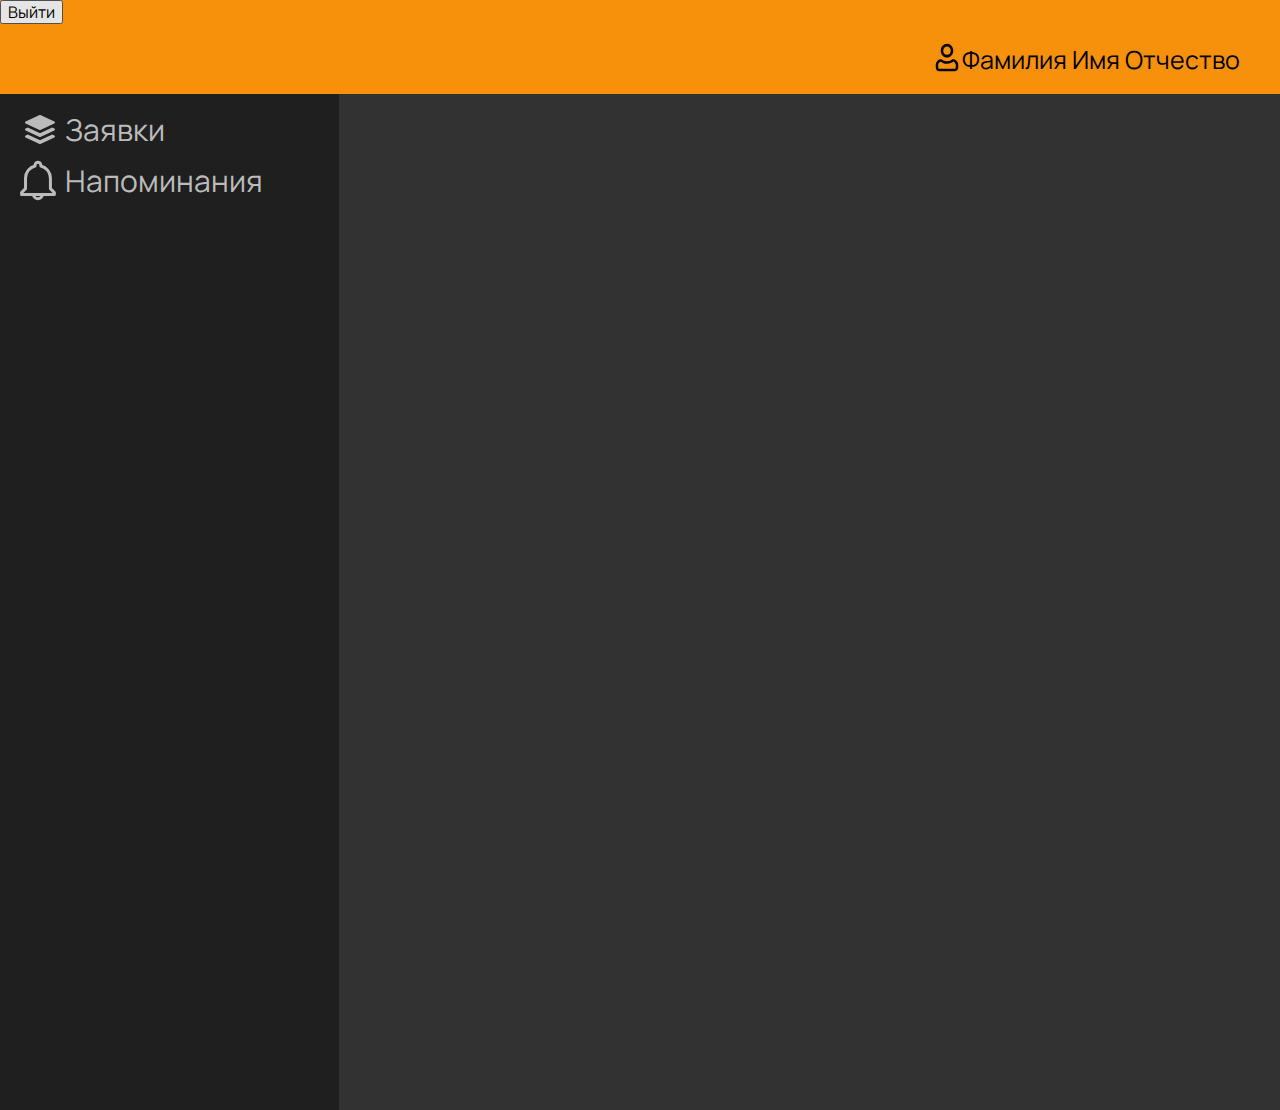
==== lk.html @ c91e3f78 "autoservice" ====
<!DOCTYPE html>
<html lang="en">
<head>
    <meta charset="UTF-8">
    <meta name="viewport" content="width=device-width, initial-scale=1.0">
    <title>Личный кабинет</title>
    <link rel="stylesheet" href="css/normalize.css">
    <link rel="stylesheet" href="css/style for lk.css">
</head>
<body>
    <header class="header">
        <button class="exit_btn">Выйти</button>
        <div class="flex header-fio"><p class="fio_lk">Фамилия Имя Отчество</p></div>
    </header>
    <main>
        <div class="container flex">
            <div class="container-bid flex">
                <p class="bid">Заявки</p>
                <p class="prompt">Напоминания</p>
            </div>
            <div class="container-bid-view">
            </div>
        </div>
    </main>
    <script src="scripts/index.js"></script>
    <script src="scripts/lk.js"></script>
</body>
</html>
---- css/style for lk.css ----
@import url('https://fonts.googleapis.com/css2?family=Manrope:wght@400;600;700&display=swap');

html {
    box-sizing: border-box;
}

*,
*::before,
*::after {
    box-sizing: inherit;
}

body {
    font-family: "Manrope", sans-serif;
    font-weight: 400;
    background-color: #323232;
}

.flex {
    display: flex;
}

/* header */

.header {
    background-color: #F7900A;
}

.header-fio {
    align-items: center;
    justify-content: end;

}

.fio_lk {
    margin: 0;
    margin-top: 17.5px;
    margin-bottom: 17.5px;
    margin-right: 40px;
    color: #000;
    font-size: 25px;
    line-height: normal;

    background-image: url("../img/user-icon-lk.svg");
    background-repeat: no-repeat;
    padding-left: 30px;
}

.container-bid {
    width: 339px;
    height: 1016px;
    background-color: #1F1F1F;
    flex-direction: column;
    padding-top: 15px;
    padding-left: 15px;
    gap: 10px;
}

.bid {
    margin: 0;
    color: #bbb;
    font-size: 30px;
    line-height: normal;

    background-image: url("../img/bid.svg");
    background-repeat: no-repeat;
    background-position: left center;
    padding-left: 50px;
}

.prompt {
    margin: 0;
    color: #bbb;
    font-size: 30px;
    line-height: normal;


    background-image: url("../img/prompt.svg");
    background-repeat: no-repeat;
    background-position: left center;
    padding-left: 50px;
}

.bid_ul {
    list-style: none;
    margin: 0;
    padding: 15px;
    border-radius: 10px;

    background-color: #BBB;
    width: 130px;
    height: 200px;
    margin-left: 66px;
}

.active {
    font-size: 20px;
    line-height: normal;
    margin-bottom: 12px;
}

.history {
    font-size: 20px;
    line-height: normal;
}

.bid_list {
    list-style: none;
}

.bid_li:not(:last-child) {
    margin-bottom: 17px;
}

.bid_header {
    font-size: 25px;
    line-height: normal;
    height: 37px;
    min-width: 1000px;
    background-color: #bbb;
    border-radius: 20px;
    padding-left: 30px;
}
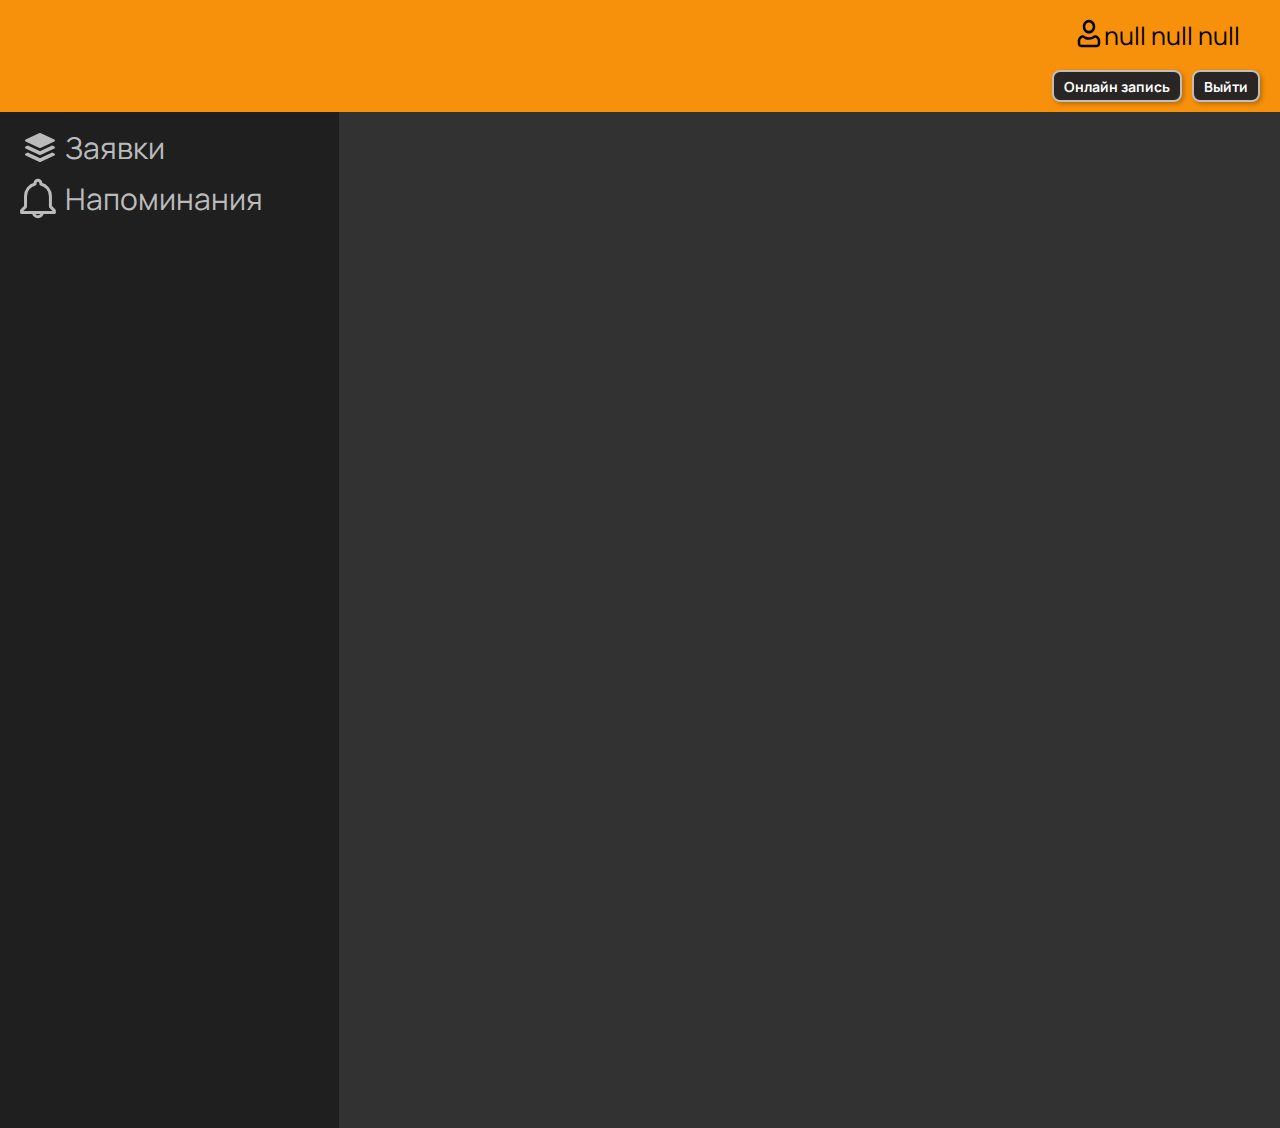
==== commit 2973d0de: "main" ====
--- a/lk.html
+++ b/lk.html
@@ -8,9 +8,42 @@
     <link rel="stylesheet" href="css/style for lk.css">
 </head>
 <body>
+    <section class="modal-hidden">
+        <div class="modal" id="modal_bid">
+            <form method="POST" class="modal_form">
+                <h2 class="modal_form_title">Заявка</h2>
+                <h3 class="info_cars_title">Данные об автомобиле</h3>
+                    <ul class="flex info_cars_list list-reset">
+                        <li class="flex cars_item">
+                            <label for="gos_number" class="cars_item_subtitle flex">Гос-номер</label>
+                            <input type="text" name="gos_number" id="gos_number" class="form_input">
+                        </li>
+                        <li class="flex cars_item">
+                            <label for="vin_code" class="cars_item_subtitle flex">vin-код</label>
+                            <input type="text" name="vin_code" id="vin_code" class="form_input">
+                        </li>
+                        <li class="flex cars_item">
+                            <label for="mileAge" class="cars_item_subtitle flex">Пробег</label>
+                            <input type="text" name="mileAge" id="mileAge" class="form_input">
+                        </li>
+                    </ul>
+                <label for="works" class="form_label">Регламентные работы</label>
+                <input type="text" name="works" id="works" class="form_input">
+                <label for="comment" class="form_label">Комментарий</label>
+                <textarea name="comment" id="comment" cols="30" rows="10" class="form_input_com"></textarea>
+                <button class="submit_btn">Отправить</button>
+            </form>
+        </div>
+    </section>
     <header class="header">
-        <button class="exit_btn">Выйти</button>
-        <div class="flex header-fio"><p class="fio_lk">Фамилия Имя Отчество</p></div>
+        <div class="flex header-fio">
+            <p class="fio_lk"></p>
+        </div>
+        <div class="flex buttons_lk">
+            <button class="btn-reset btn">Онлайн запись</button>
+            <button class="exit_btn btn">Выйти</button>
+        </div>
+        
     </header>
     <main>
         <div class="container flex">
@@ -22,7 +55,7 @@
             </div>
         </div>
     </main>
-    <script src="scripts/index.js"></script>
+    <!-- <script src="scripts/index.js"></script> -->
     <script src="scripts/lk.js"></script>
 </body>
 </html>--- a/css/style for lk.css
+++ b/css/style for lk.css
@@ -14,6 +14,165 @@
     font-family: "Manrope", sans-serif;
     font-weight: 400;
     background-color: #323232;
+}
+
+.btn {
+    display: flex;
+    align-items: center;
+    height: 32px;
+    padding: 8px 10px;
+    color: #fff;
+    font-size: 14px;
+    font-weight: 700;
+    line-height: normal;
+    border-radius: 8px;
+    border: 2px solid #d9d9d9d9;
+    background: #292525;
+    box-shadow: 2px 2px 4px 0px rgba(0, 0, 0, 0.25);
+}
+
+.buttons_lk {
+    justify-content: end;
+    gap: 10px;
+    margin-right: 20px;
+    padding-bottom: 10px;
+}
+
+.modal-hidden {
+    flex-shrink: 0;
+    flex-grow: 0;
+    width: 100%;
+    min-height: 100%;
+    margin: auto;
+    display: flex;
+    flex-flow: column nowrap;
+    align-items: center;
+    justify-content: center;
+    visibility: hidden;
+    display: none;
+    z-index: 99;
+    position: fixed;
+    top: 0;
+    bottom: 0;
+    right: 0;
+    left: 0;
+    overflow: hidden;
+    overflow-y: auto;
+    -webkit-overflow-scrolling: touch;
+    display: flex;
+    flex-flow: column nowrap;
+    justify-content: center;
+    /* см. ниже /*/
+    align-items: center;
+    /* Чтобы окно не прилипало к границе
+    браузера установим отступы */
+
+}
+
+.modal {
+    border-radius: 15px;
+    margin: 50px auto;
+    flex-shrink: 0;
+    flex-grow: 0;
+    background: #fff;
+    width: 380px;
+    height: 430px;
+    max-width: 100%;
+    overflow: visible;
+    transition: transform 0.2s ease 0s, opacity 0.2s ease 0s;
+    transform: scale(0.9);
+    opacity: 0;
+}
+
+.modal_form {
+    background-color: #2b2b2b;
+    box-shadow: 0px 4px 4px 0px rgba(0, 0, 0, 0.25);
+    display: flex;
+    flex-direction: column;
+    padding: 35px 30px 15px 30px;
+    border-radius: 15px;
+}
+
+.modal_form_title {
+    margin: 0;
+    color: #fff;
+    font-size: 20px;
+    font-weight: 700;
+    line-height: normal;
+    margin-bottom: 18px;
+}
+
+.form_label {
+    padding-left: 10px;
+    color: #bbb;
+    font-size: 10px;
+    line-height: normal;
+    margin-bottom: 5px;
+}
+
+.form_input {
+    height: 34px;
+    border: 1px solid #1f1f1f;
+    border-radius: 10px;
+    background: #1f1f1f;
+    outline: none;
+    color: #fff;
+    font-size: 12px;
+    margin-bottom: 15px;
+}
+
+.form_input_com {
+    height: 120px;
+    border: 1px solid #1f1f1f;
+    border-radius: 10px;
+    background: #1f1f1f;
+    outline: none;
+    color: #fff;
+    font-size: 12px;
+    margin-bottom: 15px;
+}
+
+.submit_btn {
+    padding: 0;
+    cursor: pointer;
+    width: 100px;
+    height: 36px;
+    border: 2px solid #890000;
+    border-radius: 10px;
+    background: #111;
+    margin-left: 110px;
+    color: #fff;
+    font-size: 12px;
+    font-weight: 700;
+    line-height: normal;
+}
+
+.info_cars_title {
+    margin: 0;
+    padding-left: 10px;
+    color: #bbb;
+    font-size: 10px;
+    line-height: normal;
+    margin-bottom: 5px;
+}
+
+
+.cars_item {
+    flex-direction: column;
+}
+
+.cars_item_subtitle {
+    color: #bbb;
+    font-size: 10px;
+    font-weight: 200;
+    line-height: normal;
+    justify-content: center;
+    margin-bottom: 5px;
+}
+
+.info_cars_list {
+    column-gap: 18px;
+    flex-wrap: wrap;
 }
 
 .flex {
@@ -93,6 +252,27 @@
     margin-left: 66px;
 }
 
+.bid_body {
+    padding-top: -10px;
+    border-radius: 0px 0px 10px 10px;
+    background-color: #1F1F1F;
+    max-height: 273px;
+    display: flex;
+    position: relative;
+    margin-top: -15px;
+    z-index: -1;
+    padding-top: 20px;
+    padding-left: 10px;
+    gap: 10px;
+}
+
+.list-reset {
+    margin: 0;
+    padding: 0;
+    list-style: none;
+}
+
+
 .active {
     font-size: 20px;
     line-height: normal;
@@ -120,4 +300,40 @@
     background-color: #bbb;
     border-radius: 20px;
     padding-left: 30px;
+}
+
+.description_name,
+.description_info,
+.vin_name,
+.vin_info,
+.stateNumber_name,
+.stateNumber_info,
+.mileAge_name,
+.mileAge_info {
+    margin: 0;
+}
+
+
+.description_name,
+.stateNumber_name,
+.vin_name,
+.mileAge_name {
+    color: #d9d9d9;
+    font-size: 20px;
+    line-height: normal;
+}
+
+.description_info,
+.vin_info,
+.stateNumber_info,
+.mileAge_info {
+    color: #fff;
+    font-size: 20px;
+    font-weight: 600;
+    line-height: normal;
+}
+
+.description_info {
+    max-width: 300px;
+    height: auto;
 }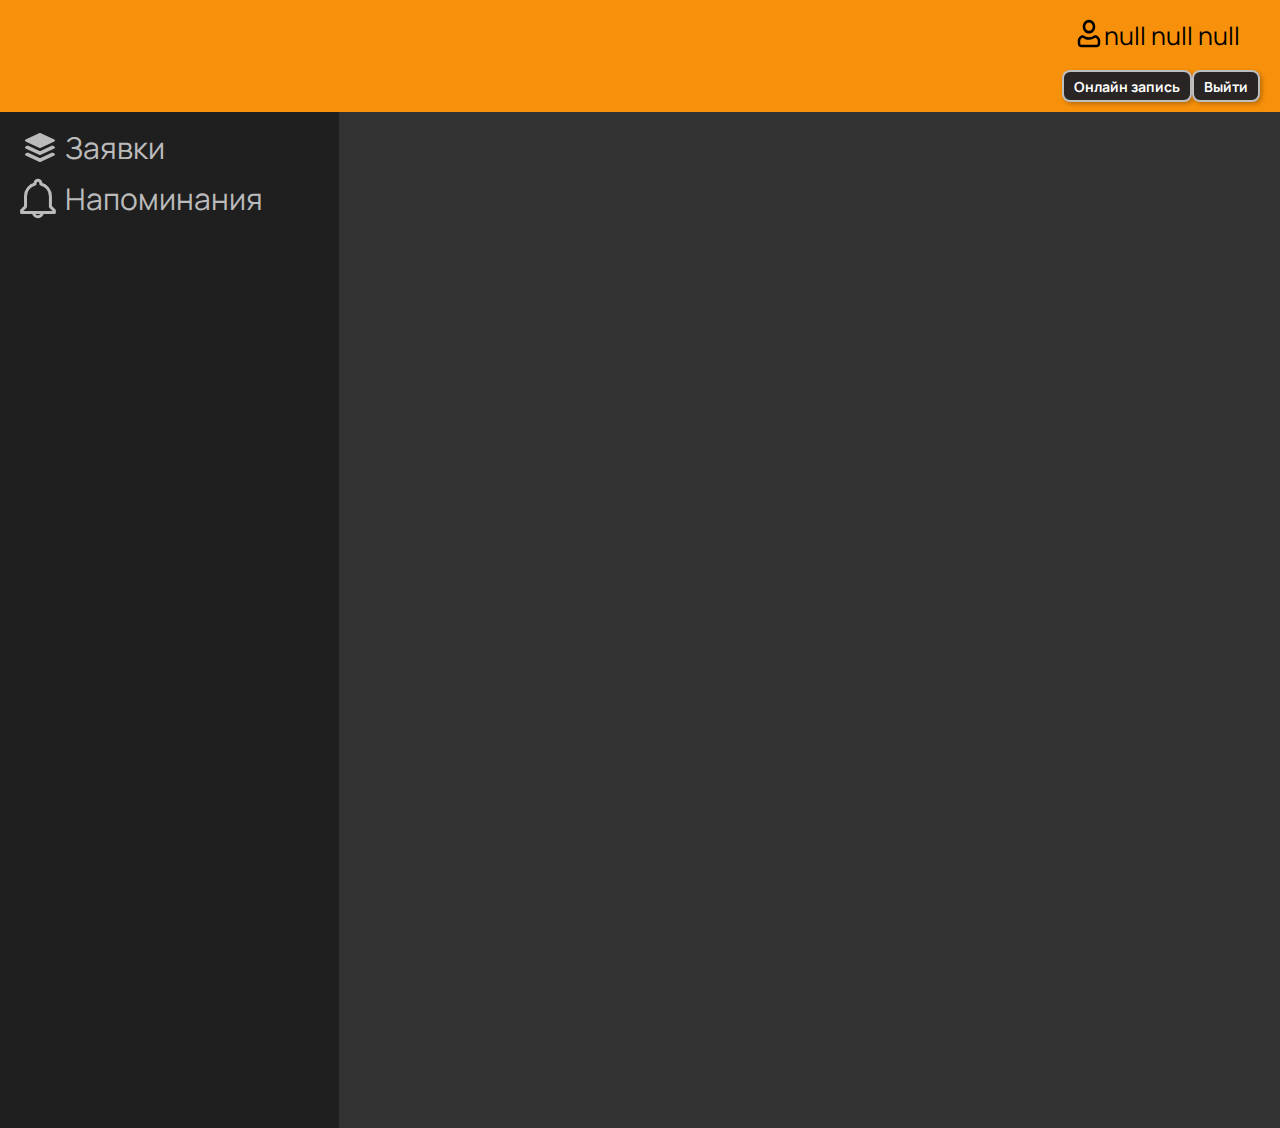
==== commit d717c6e5: "new" ====
--- a/lk.html
+++ b/lk.html
@@ -28,7 +28,18 @@
                         </li>
                     </ul>
                 <label for="works" class="form_label">Регламентные работы</label>
-                <input type="text" name="works" id="works" class="form_input">
+                <select name="works" id="works" class="form_input">
+                    <option value="value1">Замена моторного масло</option>
+                    <option value="value2">Замена воздушного фильтра</option>
+                    <option value="value3">Замена Свечи зажигания</option>
+                    <option value="value4">Замена ремня ГРМ</option>
+                    <option value="value5">Регулировка клапанов</option>
+                    <option value="value6">Замена рабочая жидкость в трансмиссии</option>
+                    <option value="value7">Замена салонного фильтра</option>
+                    <option value="value8">Осмотр ходовой части</option>
+                    <option value="value9">Другое</option>
+                </select>
+                <!-- <input type="text" name="works" id="works" class="form_input"> -->
                 <label for="comment" class="form_label">Комментарий</label>
                 <textarea name="comment" id="comment" cols="30" rows="10" class="form_input_com"></textarea>
                 <button class="submit_btn">Отправить</button>
@@ -40,10 +51,15 @@
             <p class="fio_lk"></p>
         </div>
         <div class="flex buttons_lk">
-            <button class="btn-reset btn">Онлайн запись</button>
-            <button class="exit_btn btn">Выйти</button>
+            <button class="burger-menu">☰</button>
+            <div class="flex">
+                <button class="btn-reset btn">Онлайн запись</button>
+                <button class="exit_btn btn">Выйти</button>
+            </div>  
         </div>
-        
+        <script>
+            
+        </script>
     </header>
     <main>
         <div class="container flex">
@@ -53,6 +69,7 @@
             </div>
             <div class="container-bid-view">
             </div>
+            <div class="container-prompt-view"></div>
         </div>
     </main>
     <!-- <script src="scripts/index.js"></script> -->
--- a/css/style for lk.css
+++ b/css/style for lk.css
@@ -29,10 +29,30 @@
     border: 2px solid #d9d9d9d9;
     background: #292525;
     box-shadow: 2px 2px 4px 0px rgba(0, 0, 0, 0.25);
-}
+    cursor: pointer;
+    transition: outline 0.2s linear, border 0.2s linear, color 0.2s linear, background 0.2s linear;
+}
+
+.btn:focus {
+    outline: #737373;
+    border: #737373;
+    background: #292525;
+}
+
+.btn:hover {
+    background: #fff;
+    color: #000;
+}
+
+.btn:active {
+    background: #ADADAD;
+    border: #ADADAD;
+    color: #000;
+}
+
 
 .buttons_lk {
-    justify-content: end;
+    justify-content: space-between;
     gap: 10px;
     margin-right: 20px;
     padding-bottom: 10px;
@@ -145,7 +165,25 @@
     font-size: 12px;
     font-weight: 700;
     line-height: normal;
-}
+    transition: color 0.2s linear, background 0.2s linear;
+}
+
+.submit_btn:focus {
+    background: #890000;
+    color: #000;
+    outline: #890000;
+}
+
+.submit_btn:hover {
+    background: #890000;
+    color: #000;
+}
+
+.submit_btn:active {
+    background: #890000;
+    color: #fff;
+}
+
 
 .info_cars_title {
     margin: 0;
@@ -227,12 +265,14 @@
     padding-left: 50px;
 }
 
+
+
 .prompt {
     margin: 0;
     color: #bbb;
     font-size: 30px;
     line-height: normal;
-
+    position: relative;
 
     background-image: url("../img/prompt.svg");
     background-repeat: no-repeat;
@@ -240,6 +280,26 @@
     padding-left: 50px;
 }
 
+
+.text-with-circle {
+    position: relative;
+    margin: 0;
+}
+
+.circle-number {
+    position: relative;
+    display: inline-block;
+    width: 20px;
+    height: 20px;
+    background-color: #3498db;
+    border-radius: 50%;
+    margin-left: 5px;
+    text-align: center;
+    line-height: 20px;
+    color: #fff;
+    font-weight: bold;
+}
+
 .bid_ul {
     list-style: none;
     margin: 0;
@@ -253,12 +313,14 @@
 }
 
 .bid_body {
-    padding-top: -10px;
+    /* padding-top: -10px; */
     border-radius: 0px 0px 10px 10px;
     background-color: #1F1F1F;
-    max-height: 273px;
-    display: flex;
+    min-height: 273px;
+    display: flex;
+    flex-direction: column;
     position: relative;
+
     margin-top: -15px;
     z-index: -1;
     padding-top: 20px;
@@ -309,7 +371,13 @@
 .stateNumber_name,
 .stateNumber_info,
 .mileAge_name,
-.mileAge_info {
+.mileAge_info,
+.work_name,
+.work_info,
+.dateTime_name,
+.dateTime_info,
+.time_name,
+.time_info {
     margin: 0;
 }
 
@@ -317,7 +385,10 @@
 .description_name,
 .stateNumber_name,
 .vin_name,
-.mileAge_name {
+.mileAge_name,
+.work_name,
+.dateTime_name,
+.time_name {
     color: #d9d9d9;
     font-size: 20px;
     line-height: normal;
@@ -326,7 +397,10 @@
 .description_info,
 .vin_info,
 .stateNumber_info,
-.mileAge_info {
+.mileAge_info,
+.work_info,
+.dateTime_info,
+.time_info {
     color: #fff;
     font-size: 20px;
     font-weight: 600;
@@ -336,4 +410,92 @@
 .description_info {
     max-width: 300px;
     height: auto;
+}
+
+.prompt_list {
+    list-style: none;
+}
+
+.prompt_li:not(:last-child) {
+    margin-bottom: 17px;
+}
+
+.prompt_header {
+    font-size: 25px;
+    line-height: normal;
+    height: 37px;
+    min-width: 1000px;
+    background-color: #bbb;
+    border-radius: 20px;
+    padding-left: 30px;
+}
+
+.prompt_body {
+    border-radius: 0px 0px 10px 10px;
+    background-color: #1F1F1F;
+    min-height: 100px;
+    display: flex;
+    flex-direction: column;
+    position: relative;
+
+    margin-top: -15px;
+    z-index: -1;
+    padding-top: 20px;
+    padding-left: 10px;
+}
+
+.burger-menu {
+    display: none;
+    font-size: 20px;
+    cursor: pointer;
+    border: none;
+    background-color: transparent;
+    color: #000;
+    margin-left: 10px;
+}
+
+@media (max-width: 1025px) {
+    .burger-menu {
+        display: block;
+    }
+
+    .container-bid {
+        display: none;
+    }
+
+    /* .container-bid {
+        display: flex;
+        flex-direction: column;
+        align-items: center;
+    } */
+
+    .container-bid p {
+        margin: 10px 0;
+    }
+
+    /* .container-bid-view,
+    .container-prompt-view {
+        display: none;
+    } */
+
+    .bid_header,
+    .prompt_header {
+        min-width: 500px;
+    }
+
+    .bid_list,
+    .prompt_list {
+        padding-left: 0;
+        display: flex;
+        flex-direction: column;
+        justify-content: center;
+    }
+
+    .container-bid-view {
+        margin: 0 auto;
+    }
+
+    .container-prompt-view {
+        margin: 0 auto;
+    }
 }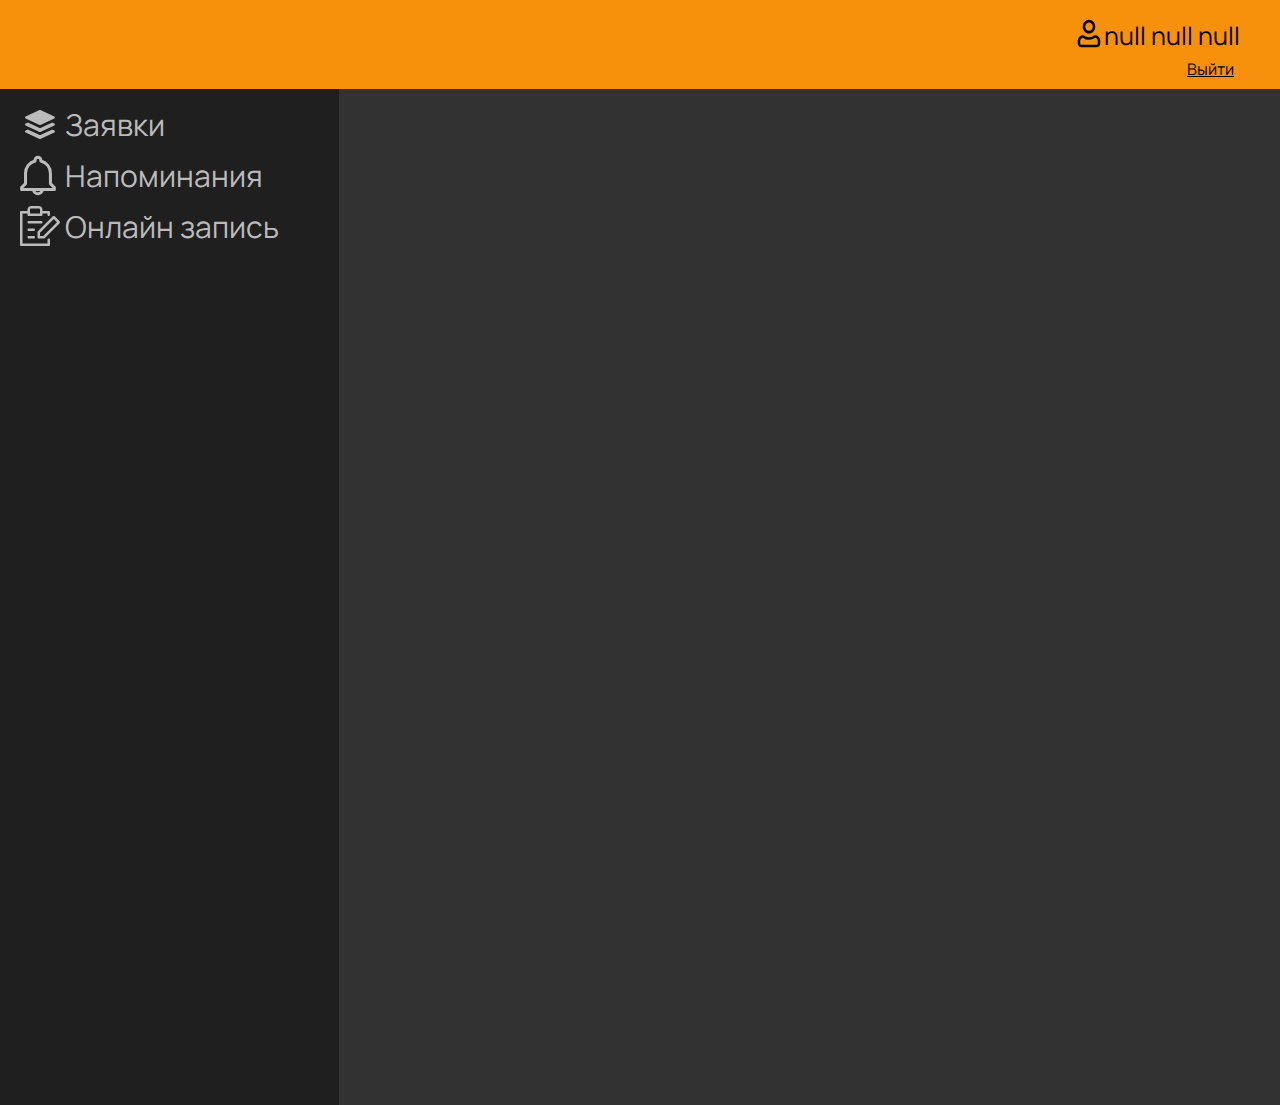
==== commit 1576e3db: "new" ====
--- a/lk.html
+++ b/lk.html
@@ -52,9 +52,9 @@
         </div>
         <div class="flex buttons_lk">
             <button class="burger-menu">☰</button>
-            <div class="flex">
-                <button class="btn-reset btn">Онлайн запись</button>
-                <button class="exit_btn btn">Выйти</button>
+            <div class="flex buttons">
+                <!-- <button class="btn-reset btn">Онлайн запись</button> -->
+                <button class="exit_btn">Выйти</button>
             </div>  
         </div>
         <script>
@@ -65,7 +65,8 @@
         <div class="container flex">
             <div class="container-bid flex">
                 <p class="bid">Заявки</p>
-                <p class="prompt">Напоминания</p>
+                <p class="prompt flex">Напоминания</p>
+                <p class="registration">Онлайн запись</p>
             </div>
             <div class="container-bid-view">
             </div>
--- a/css/style for lk.css
+++ b/css/style for lk.css
@@ -53,9 +53,12 @@
 
 .buttons_lk {
     justify-content: space-between;
-    gap: 10px;
-    margin-right: 20px;
     padding-bottom: 10px;
+    padding-right: 40px;
+}
+
+.buttons {
+    margin-left: auto;
 }
 
 .modal-hidden {
@@ -232,7 +235,7 @@
 .fio_lk {
     margin: 0;
     margin-top: 17.5px;
-    margin-bottom: 17.5px;
+    margin-bottom: 6px;
     margin-right: 40px;
     color: #000;
     font-size: 25px;
@@ -280,8 +283,22 @@
     padding-left: 50px;
 }
 
+.registration {
+    margin: 0;
+    color: #bbb;
+    font-size: 30px;
+    line-height: normal;
+    position: relative;
+    background-image: url(../img/register.svg);
+    background-repeat: no-repeat;
+    background-position: 5px center;
+    padding-left: 50px;
+    cursor: pointer;
+}
+
 
 .text-with-circle {
+    font-size: 15px;
     position: relative;
     margin: 0;
 }
@@ -291,9 +308,8 @@
     display: inline-block;
     width: 20px;
     height: 20px;
-    background-color: #3498db;
+    background-color: #A50000;
     border-radius: 50%;
-    margin-left: 5px;
     text-align: center;
     line-height: 20px;
     color: #fff;
@@ -454,6 +470,12 @@
     margin-left: 10px;
 }
 
+.exit_btn {
+    border: none;
+    background: transparent;
+    text-decoration: underline;
+}
+
 @media (max-width: 1025px) {
     .burger-menu {
         display: block;
@@ -469,9 +491,9 @@
         align-items: center;
     } */
 
-    .container-bid p {
+    /* .container-bid p {
         margin: 10px 0;
-    }
+    } */
 
     /* .container-bid-view,
     .container-prompt-view {
@@ -498,4 +520,12 @@
     .container-prompt-view {
         margin: 0 auto;
     }
+}
+
+@media (max-width: 769px) {
+
+    .bid_header,
+    .prompt_header {
+        min-width: 300px;
+    }
 }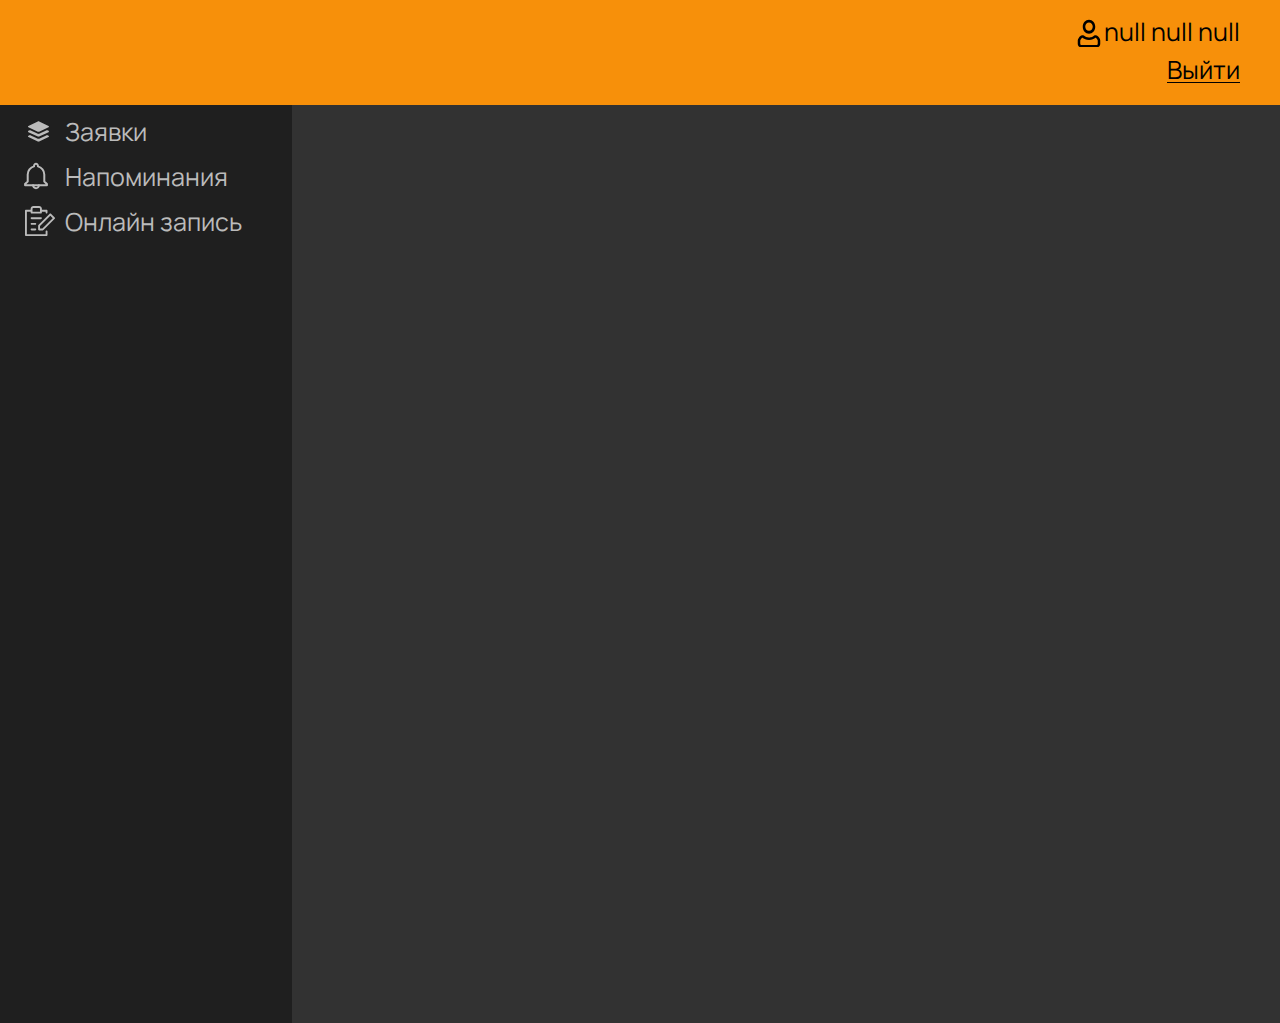
==== commit 4b6600a7: "24.12.2023" ====
--- a/lk.html
+++ b/lk.html
@@ -8,72 +8,87 @@
     <link rel="stylesheet" href="css/style for lk.css">
 </head>
 <body>
-    <section class="modal-hidden">
-        <div class="modal" id="modal_bid">
-            <form method="POST" class="modal_form">
-                <h2 class="modal_form_title">Заявка</h2>
-                <h3 class="info_cars_title">Данные об автомобиле</h3>
-                    <ul class="flex info_cars_list list-reset">
-                        <li class="flex cars_item">
-                            <label for="gos_number" class="cars_item_subtitle flex">Гос-номер</label>
-                            <input type="text" name="gos_number" id="gos_number" class="form_input">
-                        </li>
-                        <li class="flex cars_item">
-                            <label for="vin_code" class="cars_item_subtitle flex">vin-код</label>
-                            <input type="text" name="vin_code" id="vin_code" class="form_input">
-                        </li>
-                        <li class="flex cars_item">
-                            <label for="mileAge" class="cars_item_subtitle flex">Пробег</label>
-                            <input type="text" name="mileAge" id="mileAge" class="form_input">
-                        </li>
-                    </ul>
-                <label for="works" class="form_label">Регламентные работы</label>
-                <select name="works" id="works" class="form_input">
-                    <option value="value1">Замена моторного масло</option>
-                    <option value="value2">Замена воздушного фильтра</option>
-                    <option value="value3">Замена Свечи зажигания</option>
-                    <option value="value4">Замена ремня ГРМ</option>
-                    <option value="value5">Регулировка клапанов</option>
-                    <option value="value6">Замена рабочая жидкость в трансмиссии</option>
-                    <option value="value7">Замена салонного фильтра</option>
-                    <option value="value8">Осмотр ходовой части</option>
-                    <option value="value9">Другое</option>
-                </select>
-                <!-- <input type="text" name="works" id="works" class="form_input"> -->
-                <label for="comment" class="form_label">Комментарий</label>
-                <textarea name="comment" id="comment" cols="30" rows="10" class="form_input_com"></textarea>
-                <button class="submit_btn">Отправить</button>
+    <div class="modalBackground">
+        <div class="modalActive">
+            <form action="" class="modalForm">
+                <h2 class="form__name form__name-review">Заявка</h2>
+                <ul class="form__list">
+                    <li class="form__list-items">
+                        <ul class="label__list">
+                            <li class="form__list-items">
+                                <label for="gos-number" class="form__label label__car-info">Гос-номер</label>
+                                <input type="text" name="" id="gos-number" class="form__input input__car-info">
+                            </li>
+                            <li class="form__list-items">
+                                <label for="vin-code" class="form__label label__car-info">vin-код</label>
+                                <input type="text" name="" id="vin-code" class="form__input input__car-info">
+                            </li>
+                            <li class="form__list-items">
+                                <label for="mileAge" class="form__label label__car-info">Пробег</label>
+                                <input type="text" name="" id="mileAge" class="form__input input__car-info">
+                            </li>
+                            <li class="form__list-items">
+                                <label for="routine-work" class="form__label">Регламентные работы</label>
+                                <select name="" id="routine-work" class="form__select">
+                                    <option value="value0" hidden></option>
+                                    <option value="value1">Замена моторного масло</option>
+                                    <option value="value2">Замена воздушного фильтра</option>
+                                    <option value="value3">Замена Свечи зажигания</option>
+                                    <option value="value4">Замена ремня ГРМ</option>
+                                    <option value="value5">Регулировка клапанов</option>
+                                    <option value="value6">Замена рабочая жидкость в трансмиссии</option>
+                                    <option value="value7">Замена салонного фильтра</option>
+                                    <option value="value8">Осмотр ходовой части</option>
+                                    <option value="value9">Другое</option>
+                                </select>
+                            </li>
+                        </ul>
+                    </li>
+                    <li class="form__list-items">
+                        <label for="comment" class="form__label">Комментарий</label>
+                        <textarea name="" id="comment" cols="30" rows="10" class="form__input-com"></textarea>
+                    </li>
+                </ul>
+                <button class="form__btn">Отправить</button>
             </form>
         </div>
-    </section>
+    </div>
+
     <header class="header">
-        <div class="flex header-fio">
-            <p class="fio_lk"></p>
+        <button class="burger-menu__btn">
+            <svg class="burger-menu__img" width="30" height="23" viewBox="0 0 30 23" fill="none" xmlns="http://www.w3.org/2000/svg">
+                <rect width="30" height="23" fill="#1E1E1E"/>
+                <g id="1024">
+                <rect width="1024" height="1522" transform="translate(-25 -38)" fill="#323232"/>
+                <g id="top-panel">
+                <rect width="1024" height="99" transform="translate(-25 -38)" fill="#F7900A"/>
+                <g id="Frame 14" clip-path="url(#clip0_0_1)">
+                <line id="Line 7" x1="1.31134e-07" y1="1.5" x2="30" y2="1.5" stroke="black" stroke-width="3"/>
+                <line id="Line 8" x1="1.31134e-07" y1="11.5" x2="30" y2="11.5" stroke="black" stroke-width="3"/>
+                <line id="Line 9" x1="1.31134e-07" y1="21.5" x2="30" y2="21.5" stroke="black" stroke-width="3"/>
+                </g>
+                </g>
+                </g>
+                <defs>
+                <clipPath id="clip0_0_1">
+                <rect width="30" height="23" fill="white"/>
+                </clipPath>
+                </defs>
+            </svg>
+        </button>
+        <div class="header__rightside">
+            <p class="user_fio"></p>
+            <button class="btn-exit">Выйти</button>
         </div>
-        <div class="flex buttons_lk">
-            <button class="burger-menu">☰</button>
-            <div class="flex buttons">
-                <!-- <button class="btn-reset btn">Онлайн запись</button> -->
-                <button class="exit_btn">Выйти</button>
-            </div>  
+    </header>
+    <main class="main">
+        <div class="menu">
+            <p class="bid menu-item">Заявки</p>
+            <p class="prompt menu-item">Напоминания</p>
+            <p class="registration menu-item">Онлайн запись</p>
         </div>
-        <script>
-            
-        </script>
-    </header>
-    <main>
-        <div class="container flex">
-            <div class="container-bid flex">
-                <p class="bid">Заявки</p>
-                <p class="prompt flex">Напоминания</p>
-                <p class="registration">Онлайн запись</p>
-            </div>
-            <div class="container-bid-view">
-            </div>
-            <div class="container-prompt-view"></div>
-        </div>
+        <div class="container-bid-prompt"></div>
     </main>
-    <!-- <script src="scripts/index.js"></script> -->
     <script src="scripts/lk.js"></script>
 </body>
 </html>--- a/css/style for lk.css
+++ b/css/style for lk.css
@@ -1,8 +1,4 @@
-@import url('https://fonts.googleapis.com/css2?family=Manrope:wght@400;600;700&display=swap');
-
-html {
-    box-sizing: border-box;
-}
+@import url('https://fonts.googleapis.com/css2?family=Manrope:wght@200;400;600;700&display=swap');
 
 *,
 *::before,
@@ -10,299 +6,246 @@
     box-sizing: inherit;
 }
 
+a {
+    color: inherit;
+    text-decoration: none;
+}
+
+img {
+    max-width: 100%;
+}
+
 body {
     font-family: "Manrope", sans-serif;
     font-weight: 400;
-    background-color: #323232;
-}
-
-.btn {
-    display: flex;
-    align-items: center;
-    height: 32px;
-    padding: 8px 10px;
-    color: #fff;
-    font-size: 14px;
-    font-weight: 700;
-    line-height: normal;
-    border-radius: 8px;
-    border: 2px solid #d9d9d9d9;
-    background: #292525;
-    box-shadow: 2px 2px 4px 0px rgba(0, 0, 0, 0.25);
-    cursor: pointer;
-    transition: outline 0.2s linear, border 0.2s linear, color 0.2s linear, background 0.2s linear;
-}
-
-.btn:focus {
-    outline: #737373;
-    border: #737373;
-    background: #292525;
-}
-
-.btn:hover {
-    background: #fff;
-    color: #000;
-}
-
-.btn:active {
-    background: #ADADAD;
-    border: #ADADAD;
-    color: #000;
-}
-
-
-.buttons_lk {
-    justify-content: space-between;
-    padding-bottom: 10px;
-    padding-right: 40px;
-}
-
-.buttons {
-    margin-left: auto;
-}
-
-.modal-hidden {
-    flex-shrink: 0;
-    flex-grow: 0;
-    width: 100%;
-    min-height: 100%;
-    margin: auto;
-    display: flex;
-    flex-flow: column nowrap;
+}
+
+/* modal */
+.modalBackground {
+    position: fixed;
+    display: none;
     align-items: center;
     justify-content: center;
-    visibility: hidden;
-    display: none;
-    z-index: 99;
-    position: fixed;
+    /* background: rgba(0, 0, 0, 0.8); */
+    backdrop-filter: blur(5px);
+    left: 0;
     top: 0;
-    bottom: 0;
-    right: 0;
-    left: 0;
-    overflow: hidden;
-    overflow-y: auto;
-    -webkit-overflow-scrolling: touch;
-    display: flex;
-    flex-flow: column nowrap;
-    justify-content: center;
-    /* см. ниже /*/
-    align-items: center;
-    /* Чтобы окно не прилипало к границе
-    браузера установим отступы */
-
-}
-
-.modal {
+    width: 100%;
+    height: 100%;
+    z-index: 5;
+}
+
+.modalActive {
+    max-width: 380px;
+    /* max-height: 620px; */
     border-radius: 15px;
-    margin: 50px auto;
-    flex-shrink: 0;
-    flex-grow: 0;
-    background: #fff;
-    width: 380px;
-    height: 430px;
-    max-width: 100%;
-    overflow: visible;
-    transition: transform 0.2s ease 0s, opacity 0.2s ease 0s;
+    display: flex;
+    flex-direction: column;
+    background-color: #2A2A2A;
+    padding: 10px 30px 20px;
     transform: scale(0.9);
-    opacity: 0;
-}
-
-.modal_form {
-    background-color: #2b2b2b;
-    box-shadow: 0px 4px 4px 0px rgba(0, 0, 0, 0.25);
-    display: flex;
-    flex-direction: column;
-    padding: 35px 30px 15px 30px;
-    border-radius: 15px;
-}
-
-.modal_form_title {
-    margin: 0;
-    color: #fff;
-    font-size: 20px;
-    font-weight: 700;
-    line-height: normal;
-    margin-bottom: 18px;
-}
-
-.form_label {
+    gap: 10px;
+}
+
+.modalForm {
+    display: flex;
+    flex-direction: column;
+}
+
+/* everything in modal*/
+.form__name {
+    margin: 0 0 15px;
+    color: #fff;
+    font-size: 22px;
+    line-height: normal;
+    font-weight: 600;
+    text-align: center;
+}
+
+.form__name-review {
+    text-align: left;
+    padding-top: 25px;
+}
+
+.form__label {
     padding-left: 10px;
     color: #bbb;
-    font-size: 10px;
+    font-size: 12px;
     line-height: normal;
     margin-bottom: 5px;
 }
 
-.form_input {
+.label__car-info {
+    text-align: center;
+}
+
+.form__input {
+    width: 318px;
     height: 34px;
+    border-radius: 10px;
+    background-color: #1f1f1f;
+    border: none;
+    outline: inherit;
+    color: #fff;
+    font-size: 12px;
+}
+
+.form__select {
+    width: 150px;
+    height: 34px;
+    border-radius: 10px;
+    background-color: #1f1f1f;
+    border: none;
+    outline: inherit;
+    color: #fff;
+    font-size: 12px;
+    padding: 1px 2px;
+}
+
+.form__input-com {
+    /* max-height: 120px; */
+    max-width: 318px;
     border: 1px solid #1f1f1f;
     border-radius: 10px;
     background: #1f1f1f;
     outline: none;
     color: #fff;
     font-size: 12px;
-    margin-bottom: 15px;
-}
-
-.form_input_com {
-    height: 120px;
-    border: 1px solid #1f1f1f;
+}
+
+.input__car-info {
+    width: 150px;
+}
+
+.form__list {
+    margin: 0;
+    padding: 0;
+    list-style: none;
+    display: flex;
+    flex-direction: column;
+    margin-bottom: 10px;
+    gap: 10px;
+}
+
+.label__list {
+    margin: 0;
+    padding: 0;
+    list-style: none;
+    display: flex;
+    gap: 18px;
+    flex-wrap: wrap;
+}
+
+.form__list-items {
+    display: flex;
+    flex-direction: column;
+}
+
+.form__btn {
+    background-color: #111;
     border-radius: 10px;
-    background: #1f1f1f;
-    outline: none;
-    color: #fff;
-    font-size: 12px;
-    margin-bottom: 15px;
-}
-
-.submit_btn {
-    padding: 0;
-    cursor: pointer;
-    width: 100px;
-    height: 36px;
     border: 2px solid #890000;
-    border-radius: 10px;
-    background: #111;
-    margin-left: 110px;
-    color: #fff;
+    color: #fff;
+    padding: 10px 15px;
     font-size: 12px;
     font-weight: 700;
     line-height: normal;
-    transition: color 0.2s linear, background 0.2s linear;
-}
-
-.submit_btn:focus {
-    background: #890000;
-    color: #000;
-    outline: #890000;
-}
-
-.submit_btn:hover {
-    background: #890000;
-    color: #000;
-}
-
-.submit_btn:active {
-    background: #890000;
-    color: #fff;
-}
-
-
-.info_cars_title {
-    margin: 0;
-    padding-left: 10px;
-    color: #bbb;
-    font-size: 10px;
-    line-height: normal;
-    margin-bottom: 5px;
-}
-
-
-.cars_item {
-    flex-direction: column;
-}
-
-.cars_item_subtitle {
-    color: #bbb;
-    font-size: 10px;
-    font-weight: 200;
-    line-height: normal;
-    justify-content: center;
-    margin-bottom: 5px;
-}
-
-.info_cars_list {
-    column-gap: 18px;
-    flex-wrap: wrap;
-}
-
-.flex {
-    display: flex;
-}
+    align-self: center;
+    cursor: pointer;
+}
+
 
 /* header */
 
 .header {
+    padding: 18px 40px 18px 25px;
     background-color: #F7900A;
-}
-
-.header-fio {
-    align-items: center;
-    justify-content: end;
-
-}
-
-.fio_lk {
-    margin: 0;
-    margin-top: 17.5px;
-    margin-bottom: 6px;
-    margin-right: 40px;
-    color: #000;
+    display: flex;
+    justify-content: space-between;
+}
+
+.burger-menu__btn {
+    padding: 0;
+    align-self: center;
+    background-color: inherit;
+    border: none;
+    cursor: pointer;
+    visibility: hidden;
+}
+
+.user_fio {
+    margin: 0;
     font-size: 25px;
-    line-height: normal;
-
-    background-image: url("../img/user-icon-lk.svg");
+    font-style: normal;
+    background-image: url('/img/user-icon.svg');
     background-repeat: no-repeat;
     padding-left: 30px;
 }
 
-.container-bid {
-    width: 339px;
-    height: 1016px;
+.header__rightside {
+    display: flex;
+    flex-direction: column;
+    gap: 5px;
+}
+
+.btn-exit {
+    padding: 0;
+    text-underline-offset: 3px;
+    align-self: flex-end;
+    background: inherit;
+    font-size: 25px;
+    line-height: normal;
+    border: none;
+    text-decoration: underline 1px;
+    cursor: pointer;
+}
+
+
+/* main */
+.main {
+    display: flex;
+}
+
+/* menu */
+
+.menu {
     background-color: #1F1F1F;
-    flex-direction: column;
-    padding-top: 15px;
-    padding-left: 15px;
+    padding: 9px 15px;
+    min-height: 100vh;
+    display: flex;
+    flex-direction: column;
     gap: 10px;
-}
-
-.bid {
+    width: 340px;
+}
+
+.menu-item {
+    cursor: pointer;
     margin: 0;
     color: #bbb;
     font-size: 30px;
     line-height: normal;
-
-    background-image: url("../img/bid.svg");
+    padding-left: 50px;
+    background-position: left center;
+    display: flex;
+}
+
+.bid {
+    background-image: url('/img/bid.svg');
     background-repeat: no-repeat;
-    background-position: left center;
-    padding-left: 50px;
-}
-
-
+}
 
 .prompt {
-    margin: 0;
-    color: #bbb;
-    font-size: 30px;
-    line-height: normal;
-    position: relative;
-
-    background-image: url("../img/prompt.svg");
+    background-image: url('/img/reminder.svg');
     background-repeat: no-repeat;
-    background-position: left center;
-    padding-left: 50px;
 }
 
 .registration {
-    margin: 0;
-    color: #bbb;
-    font-size: 30px;
-    line-height: normal;
-    position: relative;
-    background-image: url(../img/register.svg);
+    background-image: url('/img/registration.svg');
     background-repeat: no-repeat;
     background-position: 5px center;
-    padding-left: 50px;
-    cursor: pointer;
-}
-
-
-.text-with-circle {
-    font-size: 15px;
-    position: relative;
-    margin: 0;
-}
-
+}
+
+/* circle item*/
 .circle-number {
     position: relative;
     display: inline-block;
@@ -316,69 +259,86 @@
     font-weight: bold;
 }
 
+.text-with-circle {
+    font-size: 15px;
+    position: relative;
+    margin: 0;
+}
+
+/* container-bid-prompt */
+
+
+.container-bid-prompt {
+    background-color: #323232;
+    min-height: 100vh;
+    width: 100%;
+}
+
+/* list under bid*/
+
 .bid_ul {
     list-style: none;
-    margin: 0;
-    padding: 15px;
+    padding: 0;
+    margin: 0;
+    background-color: #BBB;
+    max-width: 130px;
+    padding: 15px 20px 120px;
+    margin-left: 53px;
+    display: flex;
+    flex-direction: column;
+    gap: 12px;
     border-radius: 10px;
-
-    background-color: #BBB;
-    width: 130px;
-    height: 200px;
-    margin-left: 66px;
-}
-
-.bid_body {
-    /* padding-top: -10px; */
-    border-radius: 0px 0px 10px 10px;
-    background-color: #1F1F1F;
-    min-height: 273px;
-    display: flex;
-    flex-direction: column;
-    position: relative;
-
-    margin-top: -15px;
-    z-index: -1;
-    padding-top: 20px;
-    padding-left: 10px;
-    gap: 10px;
-}
-
-.list-reset {
-    margin: 0;
-    padding: 0;
-    list-style: none;
-}
-
-
-.active {
-    font-size: 20px;
-    line-height: normal;
-    margin-bottom: 12px;
-}
-
+}
+
+/*active history*/
+
+.active,
 .history {
     font-size: 20px;
     line-height: normal;
-}
-
-.bid_list {
+    color: #000;
+    cursor: pointer;
+}
+
+/* bid_list prompt_list*/
+
+.bid_list,
+.prompt_list {
     list-style: none;
-}
-
-.bid_li:not(:last-child) {
-    margin-bottom: 17px;
-}
-
-.bid_header {
+    margin: 0;
+    padding: 45px;
+    display: flex;
+    flex-direction: column;
+    gap: 15px;
+}
+
+/* bid_header prompt_header*/
+
+.bid_header,
+.prompt_header {
     font-size: 25px;
     line-height: normal;
-    height: 37px;
-    min-width: 1000px;
     background-color: #bbb;
     border-radius: 20px;
-    padding-left: 30px;
-}
+    padding: 0 30px;
+    cursor: pointer;
+    position: relative;
+    z-index: 2;
+}
+
+/* bid_body prompt_body*/
+.bid_body,
+.prompt_body {
+    padding: 20px 10px;
+    background-color: #1F1F1F;
+    margin-top: -15px;
+    display: flex;
+    flex-direction: column;
+    gap: 20px;
+    border-radius: 0 0 10px 10px;
+}
+
+/*everythink in bid_body*/
 
 .description_name,
 .description_info,
@@ -397,10 +357,9 @@
     margin: 0;
 }
 
-
 .description_name,
+.vin_name,
 .stateNumber_name,
-.vin_name,
 .mileAge_name,
 .work_name,
 .dateTime_name,
@@ -418,114 +377,131 @@
 .dateTime_info,
 .time_info {
     color: #fff;
+    font-weight: 600;
     font-size: 20px;
-    font-weight: 600;
-    line-height: normal;
-}
-
-.description_info {
-    max-width: 300px;
-    height: auto;
-}
-
-.prompt_list {
-    list-style: none;
-}
-
-.prompt_li:not(:last-child) {
-    margin-bottom: 17px;
-}
-
-.prompt_header {
-    font-size: 25px;
-    line-height: normal;
-    height: 37px;
-    min-width: 1000px;
-    background-color: #bbb;
-    border-radius: 20px;
-    padding-left: 30px;
-}
-
-.prompt_body {
-    border-radius: 0px 0px 10px 10px;
-    background-color: #1F1F1F;
-    min-height: 100px;
-    display: flex;
-    flex-direction: column;
-    position: relative;
-
-    margin-top: -15px;
-    z-index: -1;
-    padding-top: 20px;
-    padding-left: 10px;
-}
-
-.burger-menu {
-    display: none;
-    font-size: 20px;
-    cursor: pointer;
-    border: none;
-    background-color: transparent;
-    color: #000;
-    margin-left: 10px;
-}
-
-.exit_btn {
-    border: none;
-    background: transparent;
-    text-decoration: underline;
-}
-
-@media (max-width: 1025px) {
-    .burger-menu {
-        display: block;
-    }
-
-    .container-bid {
+    line-height: normal;
+}
+
+.dateTime_info {
+    margin-bottom: 20px;
+}
+
+
+/*media*/
+@media(max-width: 1300px) {
+    .menu-item {
+        font-size: 25px;
+    }
+
+    .registration,
+    .prompt {
+        background-size: 30px;
+    }
+
+    .bid {
+        background-size: 35px;
+    }
+
+    .registration {
+        background-position: 10px center;
+    }
+
+    .prompt,
+    .bid {
+        background-position: 6px center;
+    }
+}
+
+@media (max-width: 1024px) {
+    .burger-menu__btn {
+        visibility: visible;
+    }
+
+    .menu {
         display: none;
     }
-
-    /* .container-bid {
-        display: flex;
-        flex-direction: column;
-        align-items: center;
-    } */
-
-    /* .container-bid p {
-        margin: 10px 0;
-    } */
-
-    /* .container-bid-view,
-    .container-prompt-view {
-        display: none;
-    } */
-
-    .bid_header,
-    .prompt_header {
-        min-width: 500px;
-    }
-
-    .bid_list,
-    .prompt_list {
-        padding-left: 0;
-        display: flex;
-        flex-direction: column;
-        justify-content: center;
-    }
-
-    .container-bid-view {
-        margin: 0 auto;
-    }
-
-    .container-prompt-view {
-        margin: 0 auto;
-    }
-}
-
-@media (max-width: 769px) {
-
-    .bid_header,
-    .prompt_header {
-        min-width: 300px;
+}
+
+@media (max-width: 780px) {
+    .menu-item {
+        font-size: 20px;
+    }
+
+    .active,
+    .history {
+        font-size: 15px;
+    }
+
+    .registration,
+    .prompt {
+        background-size: 25px;
+    }
+
+    .bid {
+        background-size: 30px;
+    }
+
+    .registration {
+        background-position: 20px center;
+    }
+
+    .prompt,
+    .bid {
+        background-position: 17px center;
+    }
+}
+
+@media (max-width: 576px) {
+
+    .menu-item {
+        font-size: 15px;
+    }
+
+    .registration,
+    .prompt {
+        background-size: 20px;
+    }
+
+    .bid {
+        background-size: 25px;
+    }
+
+    .registration {
+        background-position: 26px center;
+    }
+
+    .prompt,
+    .bid {
+        background-position: 23px center;
+    }
+
+    .user_fio,
+    .btn-exit {
+        font-size: 15px;
+        background-size: 15px;
+        padding-left: 15px;
+    }
+
+
+}
+
+@media (max-width: 360px) {
+    .user_fio {
+        background-image: none;
+        padding: 0;
+    }
+
+    .burger-menu__img {
+        width: 25px;
+        height: 20px;
+    }
+
+    .header {
+        padding-right: 25px;
+    }
+
+    .menu {
+        padding-left: 8px;
+        padding-right: 8px;
     }
 }